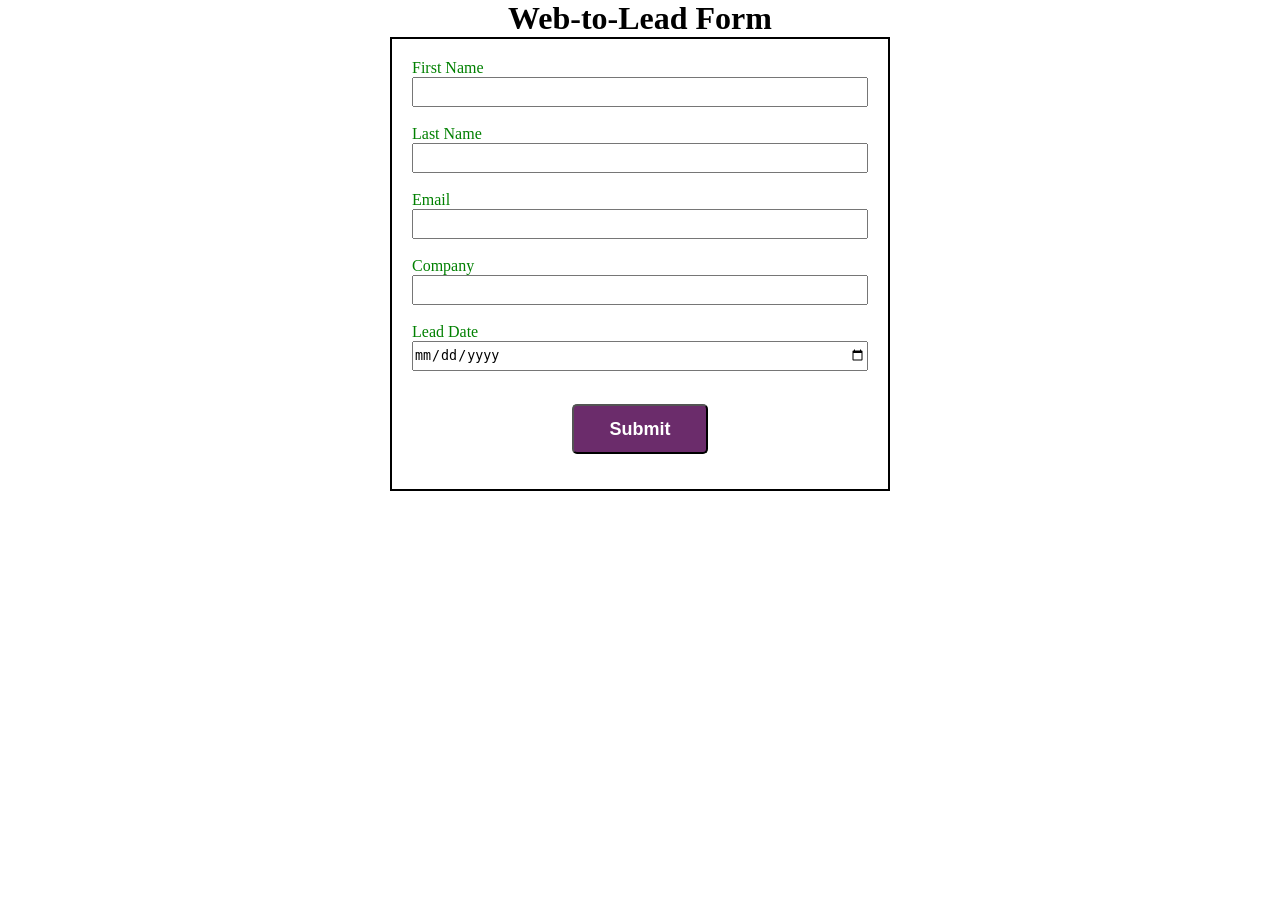
==== index.html @ 2a3dc5a0 "commit changes" ====
<!DOCTYPE html>
<html lang="en">
<head>
    <meta charset="UTF-8">
    <meta name="viewport" content="width=device-width, initial-scale=1.0">
    <title>Web-to-Lead Form</title>
    <link rel="stylesheet" href="./style.css">
</head>
<body>
    <h1>Web-to-Lead Form</h1>
<form action="https://webto.salesforce.com/servlet/servlet.WebToLead?encoding=UTF-8&orgId=00DgL00000W3say" method="POST" onsubmit="beforeSubmit()">
    <input type=hidden name="oid" value="00DgL00000W3say">
    <input type=hidden name="retURL" value="http://www.google.com">
    <input type=hidden name="Lead_Date__c" id="hiddenLead">

    <label for="first_name">First Name</label><input  id="first_name" maxlength="40" name="first_name" size="20" type="text" required/><br>
    <label for="last_name">Last Name</label><input  id="last_name" maxlength="80" name="last_name" size="20" type="text" required/><br>
    <label for="email">Email</label><input  id="email" maxlength="80" name="email" size="20" type="text" required/><br>
    <label for="company">Company</label><input  id="company" maxlength="40" name="company" size="20" type="text" required/><br>
    <!-- <label for="lead_date">Lead Date:</label><span class="dateInput dateOnlyInput"><input  id="00NgL00004FccKv" name="00NgL00004FccKv" size="12" type="text" /></span><br> -->
     <label for="lead_date">Lead Date</label>
     <input id="lead_date" type="date" required/>
    <input type="hidden"  id="lead_source" name="lead_source" value="Web" /><br>
    <input type="submit" name="submit" class="submit">
    <script src="./script.js"></script>
</form>
</body>
</html>
---- style.css ----
*{
    margin: 0;
    padding: 0;
    box-sizing: border-box;
}

h1{
    text-align: center;
}

input,label{
    display: block;
}


label{
    color : green;
}

input {
    width : 100%;
    height : 30px;
}

.submit{
    margin : 15px auto;
    width : 30%;
    background-color: rgb(107, 44, 107);
    border-radius: 5px;
    height : 50px;
    color : white;
    font-weight : bolder;
    font-size : 18px;
}

form{
    min-width: 300px;
    max-width: 500px;
    margin : auto;
    border : 2px solid black;
    padding : 20px;
}
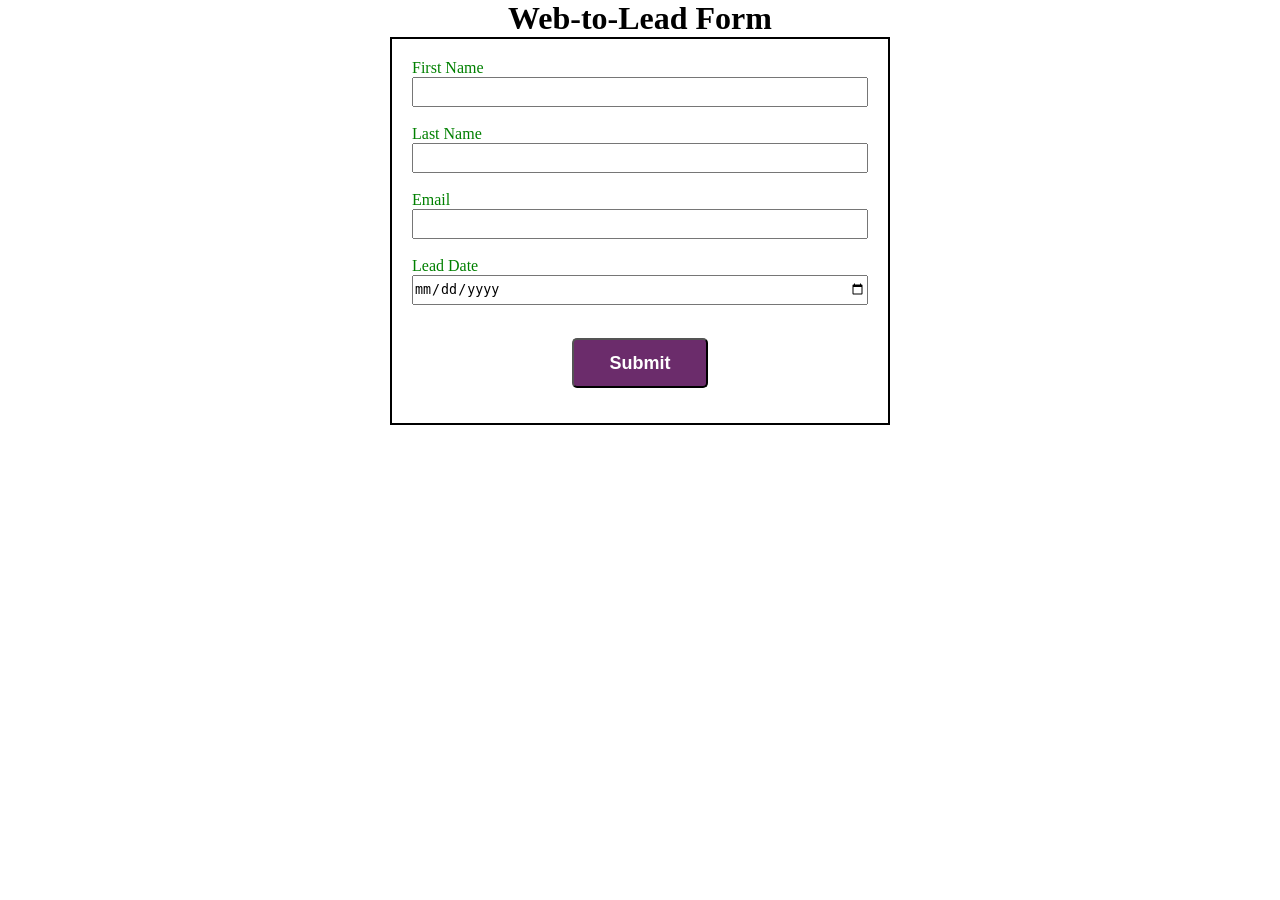
==== commit f9531682: "changes update" ====
--- a/index.html
+++ b/index.html
@@ -16,7 +16,7 @@
     <label for="first_name">First Name</label><input  id="first_name" maxlength="40" name="first_name" size="20" type="text" required/><br>
     <label for="last_name">Last Name</label><input  id="last_name" maxlength="80" name="last_name" size="20" type="text" required/><br>
     <label for="email">Email</label><input  id="email" maxlength="80" name="email" size="20" type="text" required/><br>
-    <label for="company">Company</label><input  id="company" maxlength="40" name="company" size="20" type="text" required/><br>
+    <!-- <label for="company">Company</label><input  id="company" maxlength="40" name="company" size="20" type="text" required/><br> -->
     <!-- <label for="lead_date">Lead Date:</label><span class="dateInput dateOnlyInput"><input  id="00NgL00004FccKv" name="00NgL00004FccKv" size="12" type="text" /></span><br> -->
      <label for="lead_date">Lead Date</label>
      <input id="lead_date" type="date" required/>
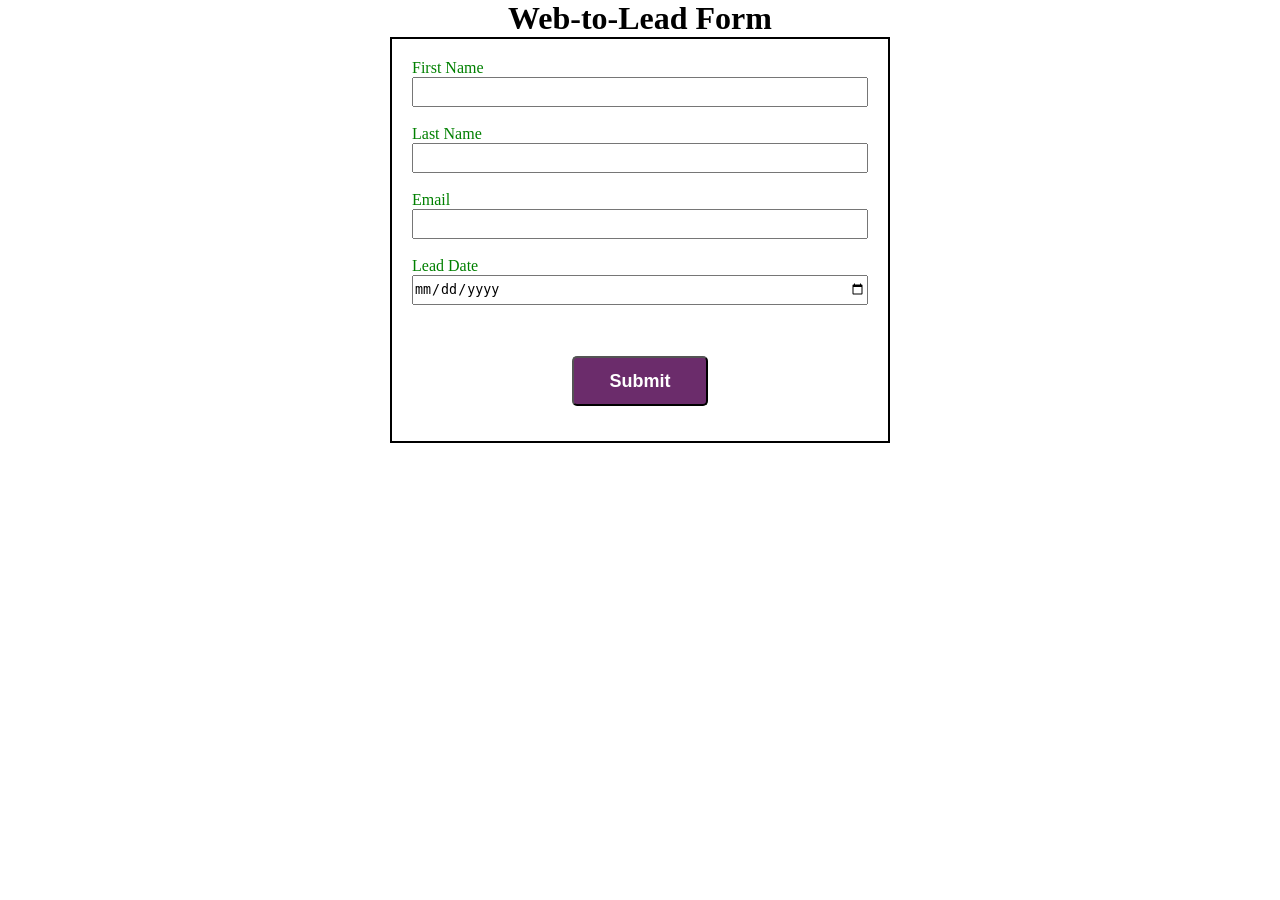
==== commit 0b6376f6: "rechapta changes" ====
--- a/index.html
+++ b/index.html
@@ -5,12 +5,14 @@
     <meta name="viewport" content="width=device-width, initial-scale=1.0">
     <title>Web-to-Lead Form</title>
     <link rel="stylesheet" href="./style.css">
+    <script src="https://www.google.com/recaptcha/api.js"></script>
 </head>
 <body>
     <h1>Web-to-Lead Form</h1>
 <form action="https://webto.salesforce.com/servlet/servlet.WebToLead?encoding=UTF-8&orgId=00DgL00000W3say" method="POST" onsubmit="beforeSubmit()">
     <input type=hidden name="oid" value="00DgL00000W3say">
-    <input type=hidden name="retURL" value="http://www.google.com">
+    <input type=hidden name="retURL" value="https://naveenk4088.github.io/Web-to-Lead/thankyou.html">
+    <input type=hidden name='captcha_settings' value='{"keyname":"Web_to_Lead_Form","fallback":"true","orgId":"00DgL00000W3say","ts":""}'>
     <input type=hidden name="Lead_Date__c" id="hiddenLead">
 
     <label for="first_name">First Name</label><input  id="first_name" maxlength="40" name="first_name" size="20" type="text" required/><br>
@@ -21,6 +23,7 @@
      <label for="lead_date">Lead Date</label>
      <input id="lead_date" type="date" required/>
     <input type="hidden"  id="lead_source" name="lead_source" value="Web" /><br>
+    <div class="g-recaptcha" data-sitekey="6LfRw1ItAAAAAMQ-viR8pKwv6k1caKpDXXPwkFIj"></div><br>
     <input type="submit" name="submit" class="submit">
     <script src="./script.js"></script>
 </form>
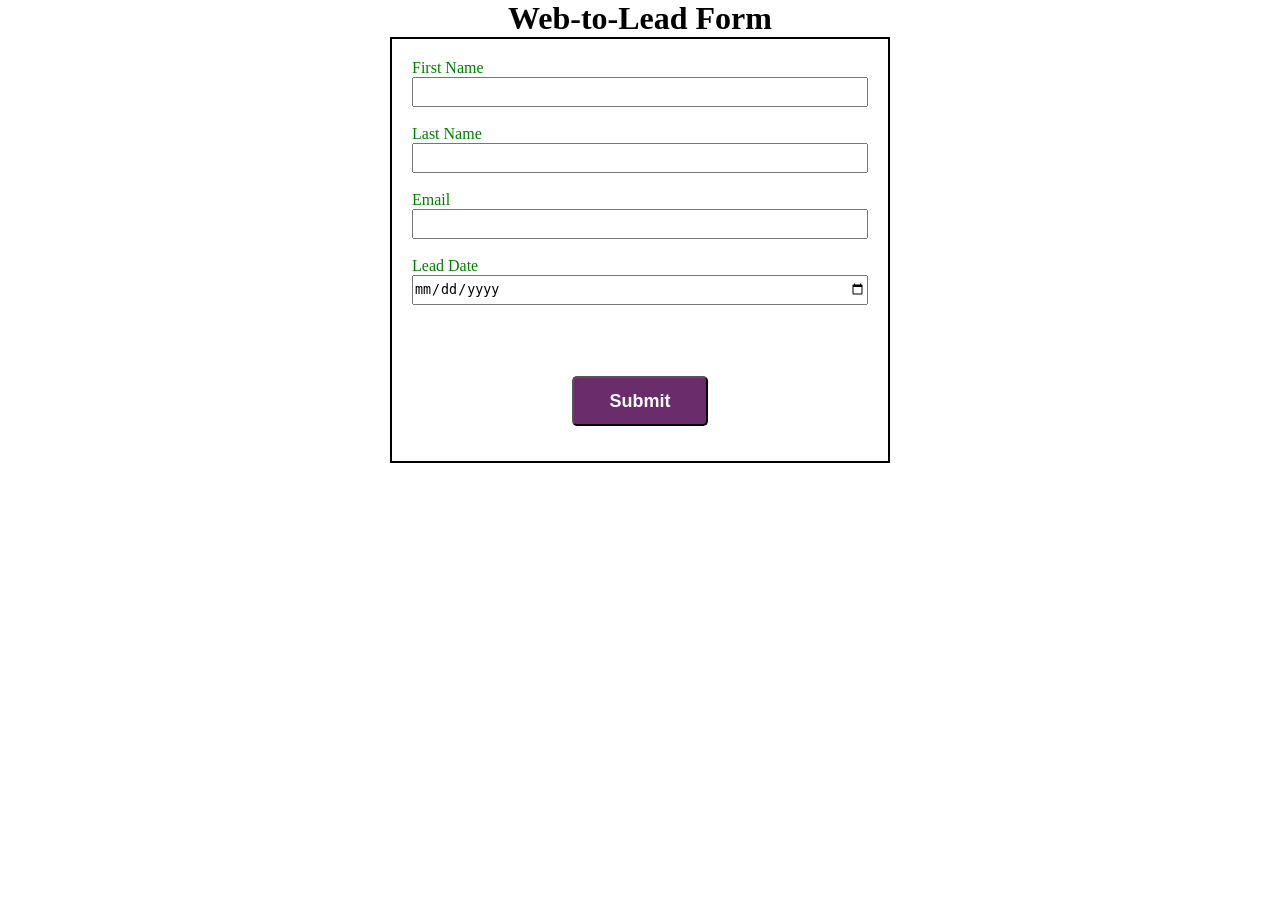
==== commit f739f512: "recaptcha functional changes" ====
--- a/index.html
+++ b/index.html
@@ -23,7 +23,9 @@
      <label for="lead_date">Lead Date</label>
      <input id="lead_date" type="date" required/>
     <input type="hidden"  id="lead_source" name="lead_source" value="Web" /><br>
-    <div class="g-recaptcha" data-sitekey="6LfRw1ItAAAAAMQ-viR8pKwv6k1caKpDXXPwkFIj"></div><br>
+    <div class="g-recaptcha"
+    data-callback = "capthaSuccess"
+    data-sitekey="6LfRw1ItAAAAAMQ-viR8pKwv6k1caKpDXXPwkFIj"></div><br>
     <input type="submit" name="submit" class="submit">
     <script src="./script.js"></script>
 </form>
--- a/style.css
+++ b/style.css
@@ -40,3 +40,9 @@
     border : 2px solid black;
     padding : 20px;
 }
+
+.g-recaptcha{
+    margin-top: 20px;
+    display: flex;
+    justify-content: center;
+}
